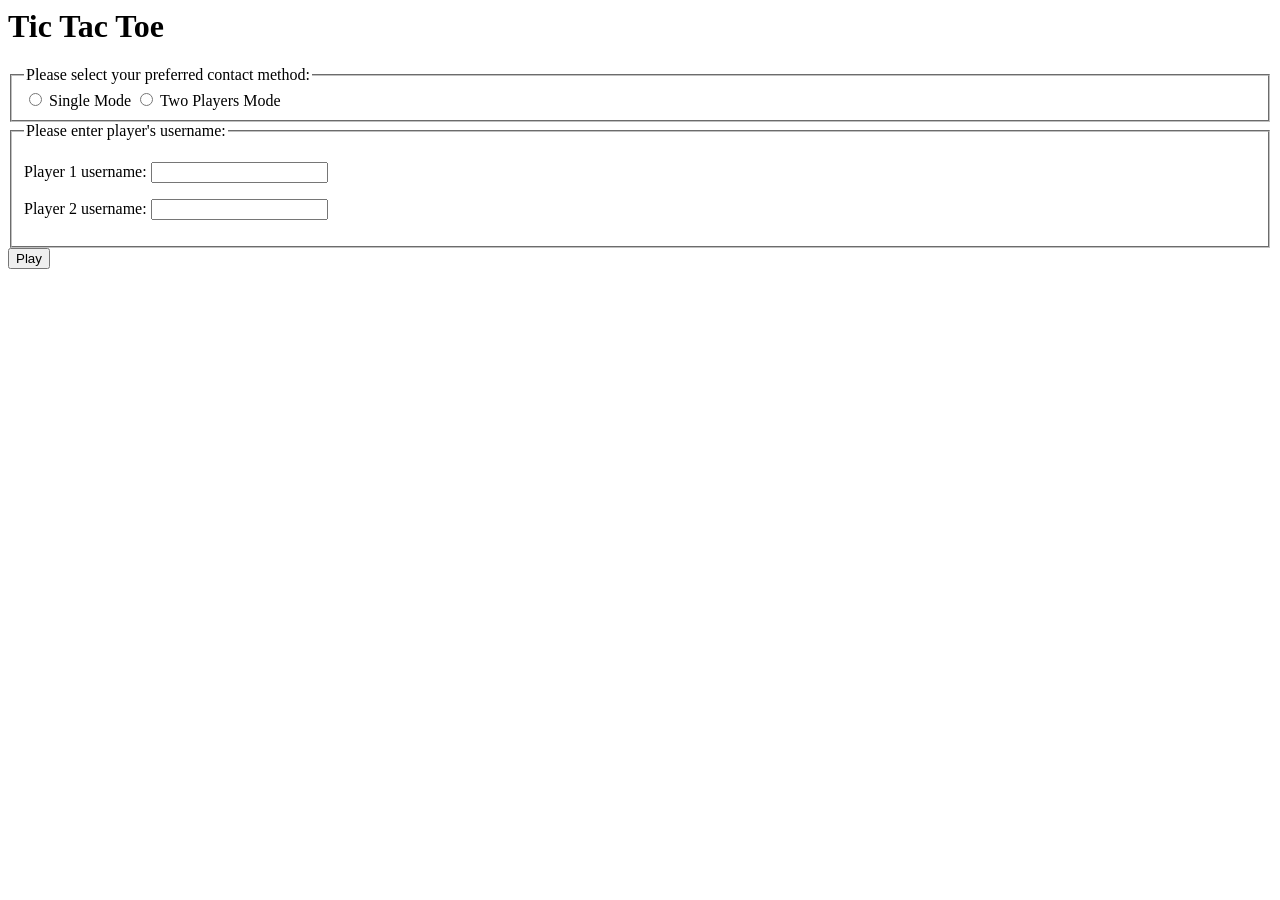
==== web/templates/index.html @ 0466a514 "init commit" ====
<link rel="stylesheet" href="{{ url_for('static', filename='css/styles.css') }}" type="text/css"/>

<body>


<div class="tictactoeHeading">
    <h1>Tic Tac Toe</h1>
</div>
    <form>
        <fieldset>
            <legend>
                Please select your preferred contact method:
            </legend>
            <div>
                <input type="radio" id="singleModeRadio" name="gameMode" value="SingleMode" />
                <label class="radioModeChoice" for="modeChoice1">Single Mode</label>

                <input type="radio" id="twoPlayersModeRadio" name="gameMode" value="TwoPlayersMode" />
                <label class="radioModeChoice" for="modeChoice2">Two Players Mode</label>
            </div>
        </fieldset>

        <fieldset>
            <legend>Please enter player's username: </legend>
            <p>
                <label class="playerUsername" for="player1Name">Player 1 username:</label>
                <input type="text" id="player1Name" name="player1Name" />
            </p>

            <p>
                <label class="playerUsername" for="player2Name">Player 2 username:</label>
                <input type="text" id="player2Name" name="player2Name" />
            </p>
        </fieldset>

        <div>
            <button class="playButton" type="submit">Play</button>
        </div>
      </form>
</body>
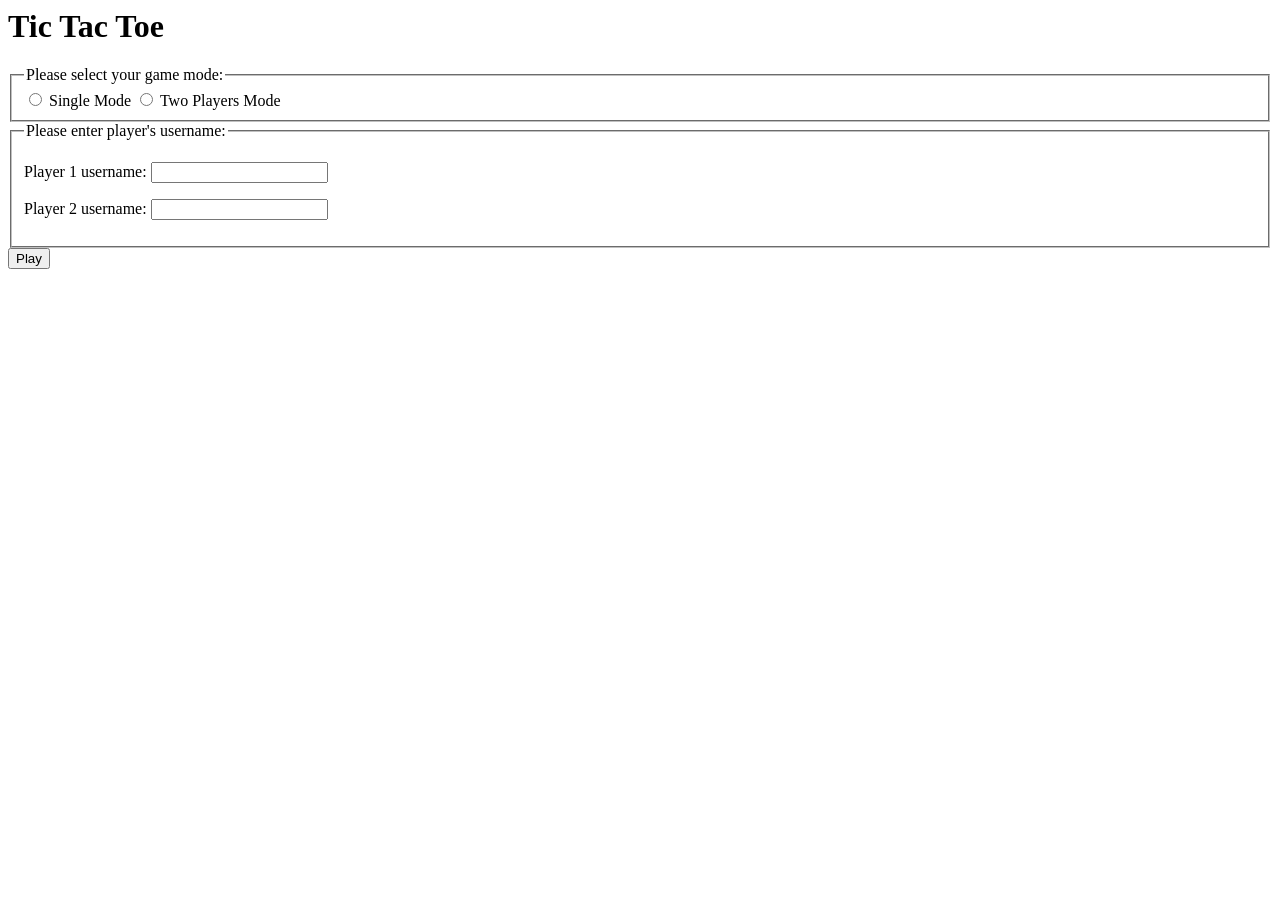
==== commit efd2d02d: "web version" ====
--- a/web/templates/index.html
+++ b/web/templates/index.html
@@ -1,21 +1,32 @@
 <link rel="stylesheet" href="{{ url_for('static', filename='css/styles.css') }}" type="text/css"/>
 
 <body>
+    <script type="text/javascript">
+        function lockInput() {
+            document.getElementById('player2Name').value = 'BOT';
+            document.getElementById('player2Name').style.backgroundColor = 'silver';
+            document.getElementById('player2Name').readOnly = true;
+        }
 
+        function unlockInput() {
+            document.getElementById("player2Name").readOnly = false;
+        }
+    </script>
 
-<div class="tictactoeHeading">
-    <h1>Tic Tac Toe</h1>
-</div>
+    <div class="tictactoeHeading">
+        <h1>Tic Tac Toe</h1>
+    </div>
+
     <form>
         <fieldset>
             <legend>
-                Please select your preferred contact method:
+                Please select your game mode:
             </legend>
             <div>
-                <input type="radio" id="singleModeRadio" name="gameMode" value="SingleMode" />
+                <input type="radio" id="singleModeRadio" name="gameMode" value="SingleMode" onclick="lockInput()"/>
                 <label class="radioModeChoice" for="modeChoice1">Single Mode</label>
 
-                <input type="radio" id="twoPlayersModeRadio" name="gameMode" value="TwoPlayersMode" />
+                <input type="radio" id="twoPlayersModeRadio" name="gameMode" value="TwoPlayersMode" onclick="unlockInput()"/>
                 <label class="radioModeChoice" for="modeChoice2">Two Players Mode</label>
             </div>
         </fieldset>
@@ -36,5 +47,5 @@
         <div>
             <button class="playButton" type="submit">Play</button>
         </div>
-      </form>
+    </form>
 </body>
